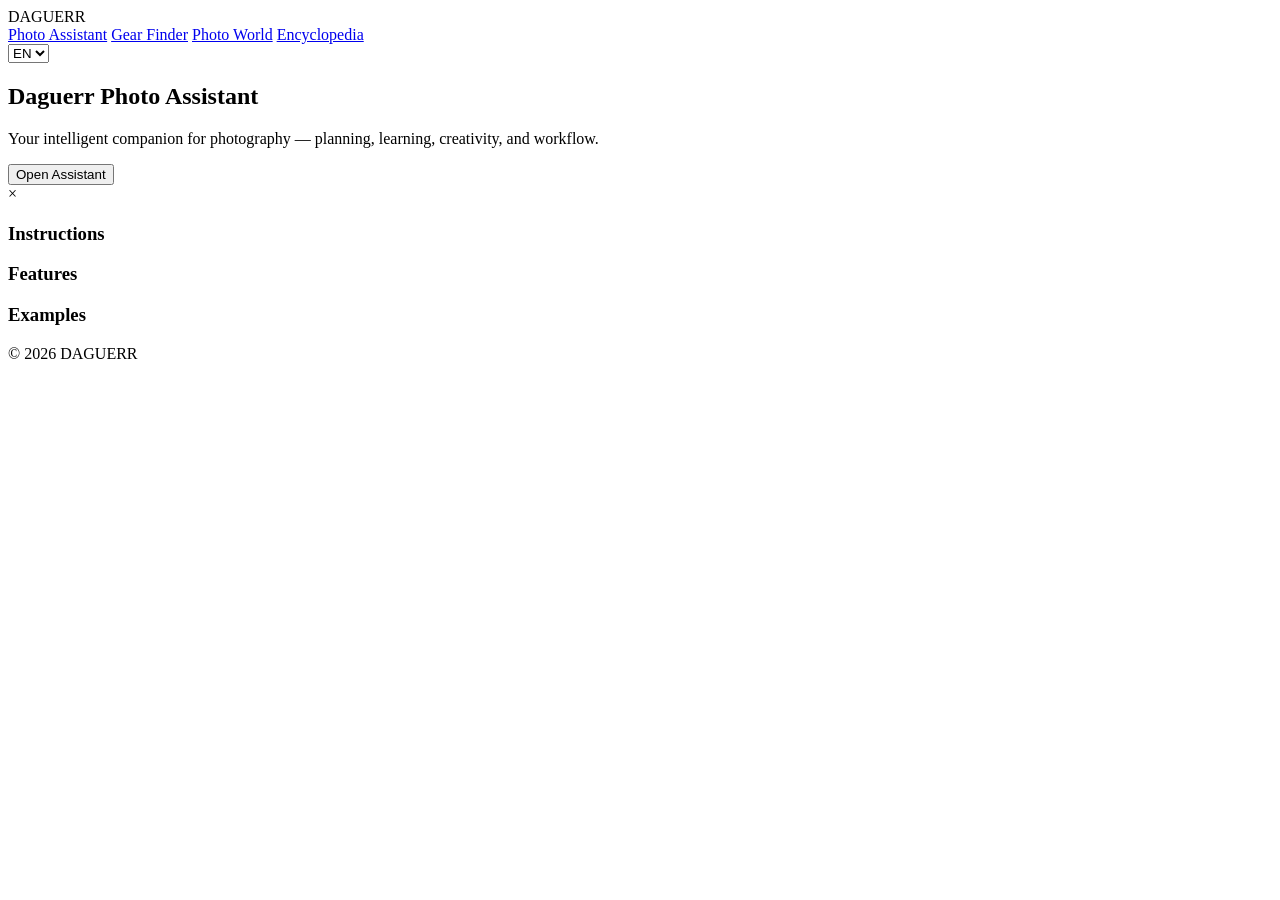
==== photo-assistant/index.html @ 8e6b0755 "Create index.html" ====
<!DOCTYPE html>
<html lang="en">
<head>
    <meta charset="UTF-8">
    <meta name="viewport" content="width=device-width, initial-scale=1.0">
    <title>Daguerr Photo Assistant</title>

    <!-- wspólny styl z głównej strony -->
    <link rel="stylesheet" href="../style.css">
    <!-- styl specyficzny dla asystenta (modal) -->
    <link rel="stylesheet" href="style.css">

    <!-- wspólny system języków UI -->
    <script src="../lang.js" defer></script>
    <!-- logika asystenta -->
    <script src="assistant.js" defer></script>
</head>

<body>

    <!-- HEADER (taki jak na stronie głównej) -->
    <header class="header">
        <div class="logo">DAGUERR</div>

        <nav class="main-nav">
            <a href="../index.html" data-key="menu_assistant">Photo Assistant</a>
            <a href="../gear-finder/index.html" data-key="menu_gear">Gear Finder</a>
            <a href="../photo-world/index.html" data-key="menu_world">Photo World</a>
            <a href="../encyclopedia/index.html" data-key="menu_encyclopedia">Encyclopedia</a>
        </nav>

        <div class="lang-switcher">
            <select id="languageSelect">
                <option value="en">EN</option>
                <option value="pl">PL</option>
                <option value="de">DE</option>
                <option value="fr">FR</option>
                <option value="es">ES</option>
                <option value="it">IT</option>
                <option value="pt">PT</option>
                <option value="nl">NL</option>
                <option value="cz">CZ</option>
                <option value="ua">UA</option>
                <option value="zh">ZH</option>
                <option value="ja">JA</option>
            </select>
        </div>
    </header>

    <!-- SEKCJA ASYSTENTA -->
    <main class="assistant-main">
        <section class="assistant-hero">
            <h1 data-key="hero_title">Daguerr Photo Assistant</h1>
            <p data-key="hero_subtitle">
                Your intelligent companion for photography — planning, learning, creativity, and workflow.
            </p>

            <button id="openAssistantBtn" class="cta-button" data-key="hero_button">
                Open Assistant
            </button>
        </section>
    </main>

    <!-- MODAL ASYSTENTA -->
    <div id="assistantModal" class="assistant-modal">
        <div class="assistant-modal-content">
            <span id="closeAssistantBtn" class="assistant-close">&times;</span>

            <h2 id="assistantRole"></h2>
            <p id="assistantWelcome" class="assistant-welcome"></p>

            <div class="assistant-columns">
                <div class="assistant-column">
                    <h3>Instructions</h3>
                    <ul id="assistantInstructions"></ul>
                </div>

                <div class="assistant-column">
                    <h3>Features</h3>
                    <ul id="assistantFeatures"></ul>
                </div>

                <div class="assistant-column">
                    <h3>Examples</h3>
                    <ul id="assistantExamples"></ul>
                </div>
            </div>
        </div>
    </div>

    <!-- FOOTER -->
    <footer class="footer">
        <p>© 2026 DAGUERR</p>
    </footer>

</body>
</html>
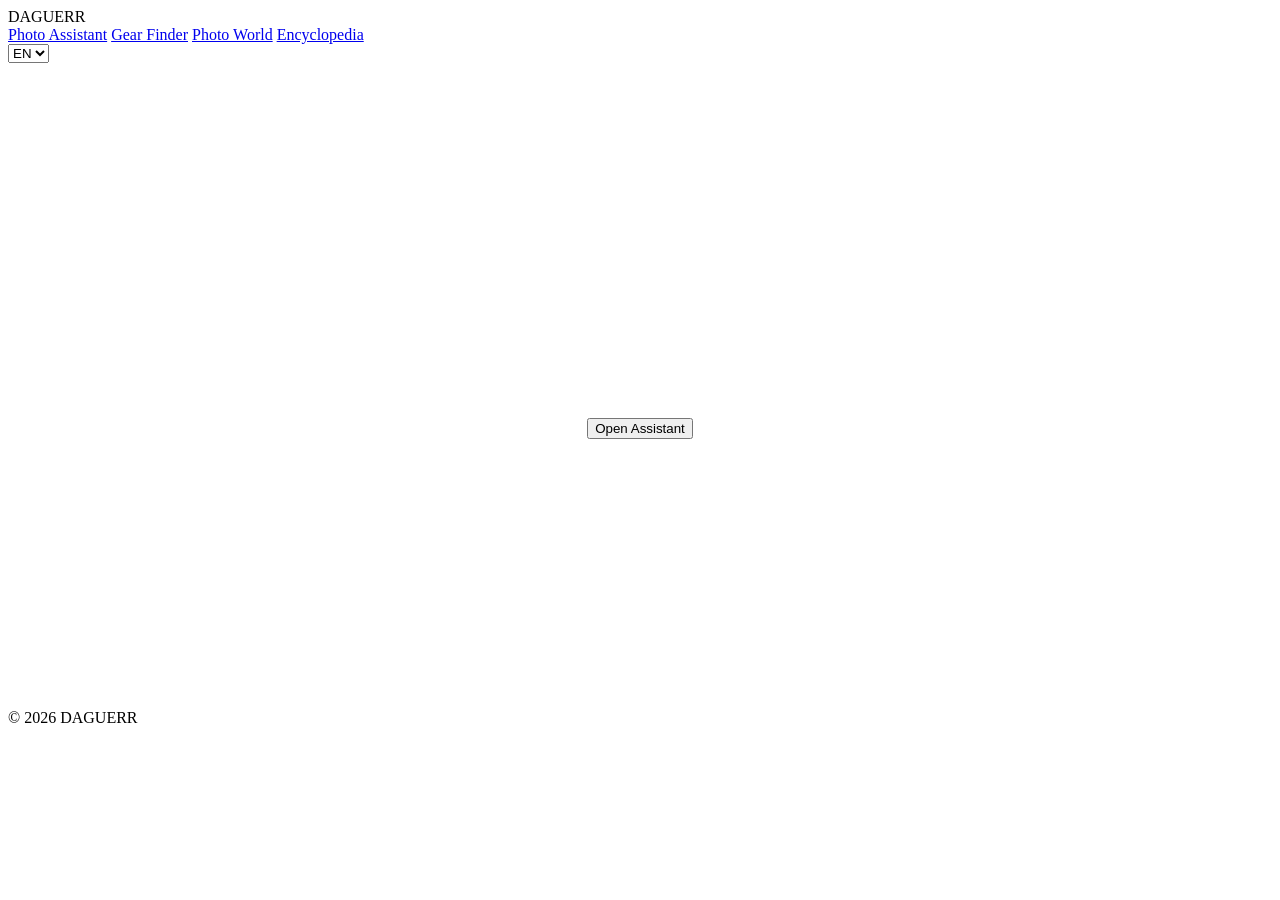
==== commit b0bc98a9: "Update index.html" ====
--- a/photo-assistant/index.html
+++ b/photo-assistant/index.html
@@ -9,6 +9,14 @@
     <link rel="stylesheet" href="../style.css">
     <!-- styl specyficzny dla asystenta (modal) -->
     <link rel="stylesheet" href="style.css">
+
+    <style>
+.assistant-modal {
+  background: white;
+  padding: 40px;
+  border: 2px solid black;
+}
+</style>
 
     <!-- wspólny system języków UI -->
     <script src="../lang.js" defer></script>
--- a/photo-assistant/style.css
+++ b/photo-assistant/style.css
@@ -0,0 +1,92 @@
+/* Tło sekcji asystenta – trochę jaśniejsze niż hero na stronie głównej */
+.assistant-main {
+    background: var(--black);
+    color: white;
+    min-height: 70vh;
+    display: flex;
+    justify-content: center;
+    align-items: center;
+}
+
+.assistant-hero {
+    text-align: center;
+    padding: 80px 20px;
+}
+
+/* MODAL */
+
+.assistant-modal {
+    display: none; /* domyślnie ukryty */
+    position: fixed;
+    z-index: 1000;
+    left: 0;
+    top: 0;
+    width: 100%;
+    height: 100%;
+    overflow: auto;
+    background-color: rgba(0, 0, 0, 0.7);
+}
+
+.assistant-modal-content {
+    background-color: var(--white);
+    color: var(--black);
+    margin: 60px auto;
+    padding: 30px 30px 40px;
+    border-radius: 8px;
+    max-width: 1100px;
+    box-shadow: 0 10px 30px rgba(0, 0, 0, 0.4);
+}
+
+.assistant-close {
+    float: right;
+    font-size: 28px;
+    font-weight: bold;
+    cursor: pointer;
+}
+
+.assistant-close:hover {
+    color: var(--gray-dark);
+}
+
+.assistant-welcome {
+    margin-top: 4px;
+    margin-bottom: 24px;
+    font-style: italic;
+    color: var(--gray-dark);
+}
+
+.assistant-columns {
+    display: flex;
+    flex-wrap: wrap;
+    gap: 24px;
+}
+
+.assistant-column {
+    flex: 1 1 250px;
+    min-width: 0;
+}
+
+.assistant-column h3 {
+    margin-bottom: 10px;
+    font-size: 18px;
+    color: var(--black);
+}
+
+.assistant-column ul {
+    list-style-type: disc;
+    padding-left: 16px;
+    font-size: 14px;
+    line-height: 1.5;
+}
+
+/* Responsywność */
+@media (max-width: 768px) {
+    .assistant-modal-content {
+        margin: 20px;
+        padding: 20px;
+    }
+
+    .assistant-columns {
+        flex-direction: column;
+    }
+}
